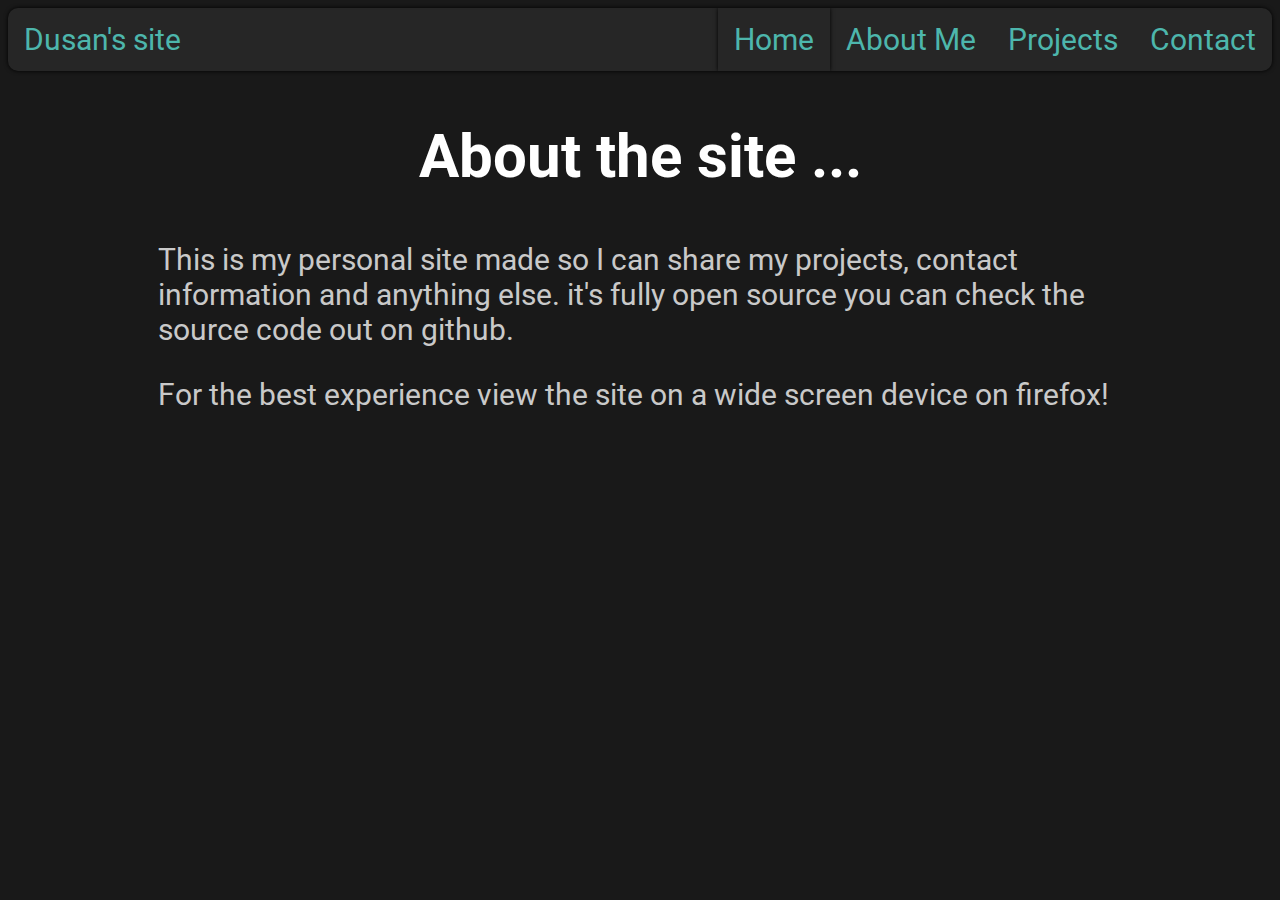
==== index.html @ 4cde829c "Website foundation" ====
<!DOCTYPE html>
<html lang="en" dir="ltr">
  <head>
    <meta charset="utf-8">
    <link rel="stylesheet" href="/styles/main.css">
    <title>Home</title>
    <link rel="preconnect" href="https://fonts.googleapis.com">
    <link rel="preconnect" href="https://fonts.gstatic.com" crossorigin>
    <link href="https://fonts.googleapis.com/css2?family=Roboto&display=swap" rel="stylesheet">
  <head/>
  <body>
      <nav class="main-nav">
        <ul>
            <li id="sitename"><p>Dusan's site</p></li>
            <li><a href="contact.html">Contact</a></li>
            <li><a href="projects.html">Projects</a></li>
            <li><a href="about.html">About Me</a></li>
            <li><a class="active" href="index.html">Home</a></li>
        </ul>
      </nav>
      <main class="simplepara">
        <h2>About the site ...</h2>
        <p>This is my personal site made so I can share my projects, contact information and anything else.
        it's fully open source you can check the source code out on github.</p>
        <p>For the best experience view the site on a wide screen device on firefox!</p>
      </main>
  </body>
</html>
---- styles/main.css ----
a, p, h1, h2, h3, h4, h5, h6 {
    font-family: 'Roboto', sans-serif;
}

h1, h2, h3, h4, h5, h6 {
  color: white;
  text-align: center;
}
h1{
  font-size: 80px;
}
h2 {
  font-size: 60px;
}

p, a, li {
  color: #c9c9c9;
  font-size: 30px;
}

body {
  background-color: #191919
}



.active {
    box-shadow: 0px 0px 4px black;
    color: #1DE9B6;
}

.main-nav li{
  float: right;
}

.main-nav li a{
  display: block;
  color: #4DB6AC;
  text-align: center;
  padding: 14px 16px;
  text-decoration: none;
}

.main-nav li a:hover{
  background-color: #333333;
}

.main-nav ul{
  list-style-type: none;
  margin: 0;
  padding: 0;
  border-radius: 10px;
  overflow: hidden;
  background-color: #262626;
  box-shadow: 0px 0px 4px black;
}

#sitename {
  float: left;
}

#sitename p{
  display: block;
  color: #4DB6AC;
  text-align: center;
  padding: 14px 16px;
  text-decoration: none;
  margin: 0;
}

header {
  text-align: center;
}

.simplepara p{
  margin-left: 150px;
  margin-right: 150px;
}
.simplepara ul p{
  margin: 0;
}

.simplepara li {
  margin-left: 150px;
}

.project p{
  padding: 10px;
  display: inline-flexbox;
}
.project img{
  float: left;
}
.project{
  position: relative;
  margin: 0 auto;
  background-color: #262626;
  padding: 20px;
  width: 500px;
  text-align: center;
  float: left;
  border-radius: 30px;
  box-shadow: 0px 0px 6px #1DE9B6;

}

@media screen and (max-width: 780px) {
  #sitename {
    float: none;
    font-weight: bold;
    visibility: hidden;
    margin: 0;
    padding: 0;
    height: 0;
    width: 0;
  }
  .main-nav ul li {
    float: none;
  }

  h1 {
    font-size: 67px;
  }
  .simplepara p{
    margin-left: 0;
    margin-right: 0;
  }
}
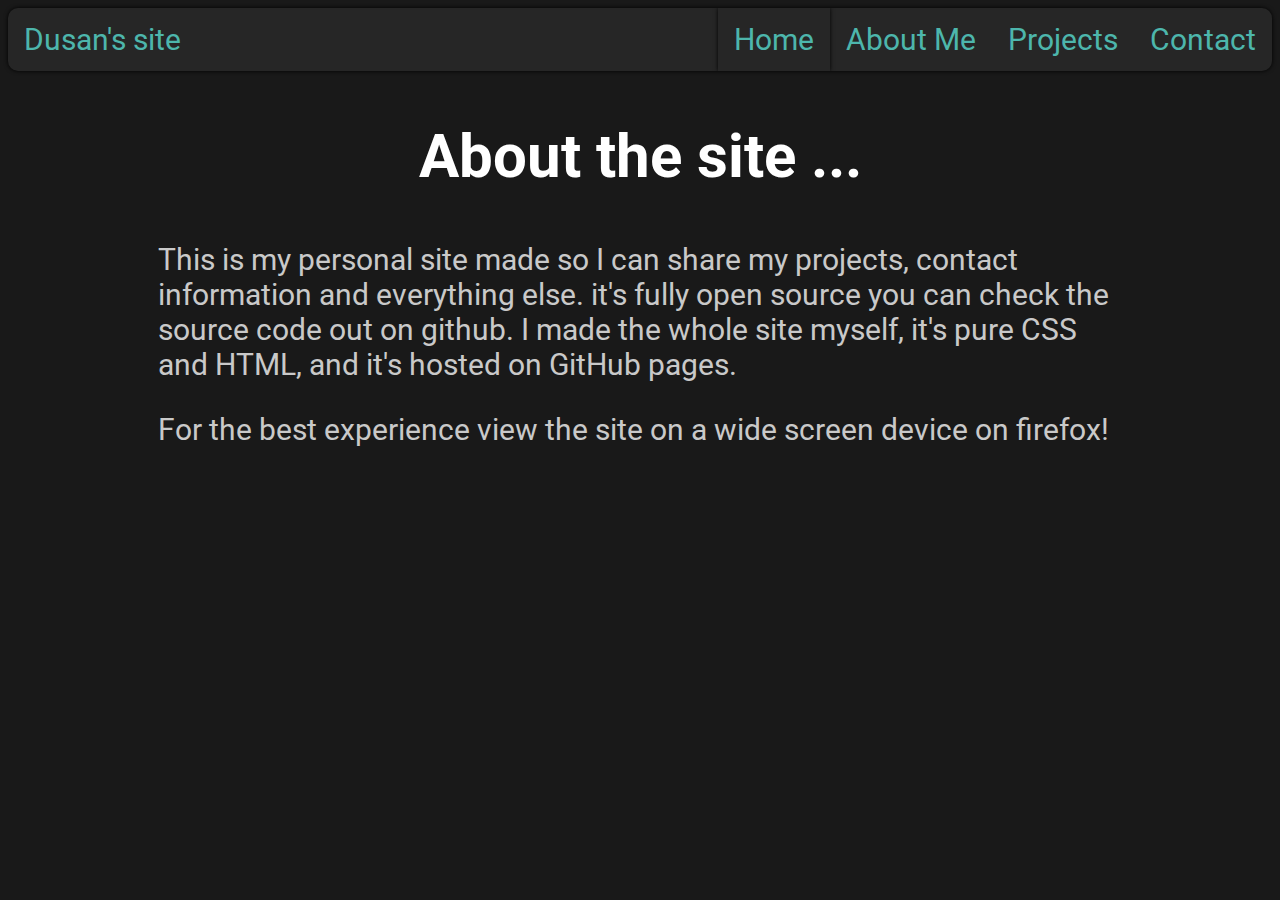
==== commit 23a7bea1: "Update and added project" ====
--- a/index.html
+++ b/index.html
@@ -20,8 +20,8 @@
       </nav>
       <main class="simplepara">
         <h2>About the site ...</h2>
-        <p>This is my personal site made so I can share my projects, contact information and anything else.
-        it's fully open source you can check the source code out on github.</p>
+        <p>This is my personal site made so I can share my projects, contact information and everything else.
+        it's fully open source you can check the source code out on github. I made the whole site myself, it's pure CSS and HTML, and it's hosted on GitHub pages.</p>
         <p>For the best experience view the site on a wide screen device on firefox!</p>
       </main>
   </body>
--- a/styles/main.css
+++ b/styles/main.css
@@ -93,7 +93,7 @@
 }
 .project{
   position: relative;
-  margin: 0 auto;
+  margin: 0px 0px 20px 20px;
   background-color: #262626;
   padding: 20px;
   width: 500px;
